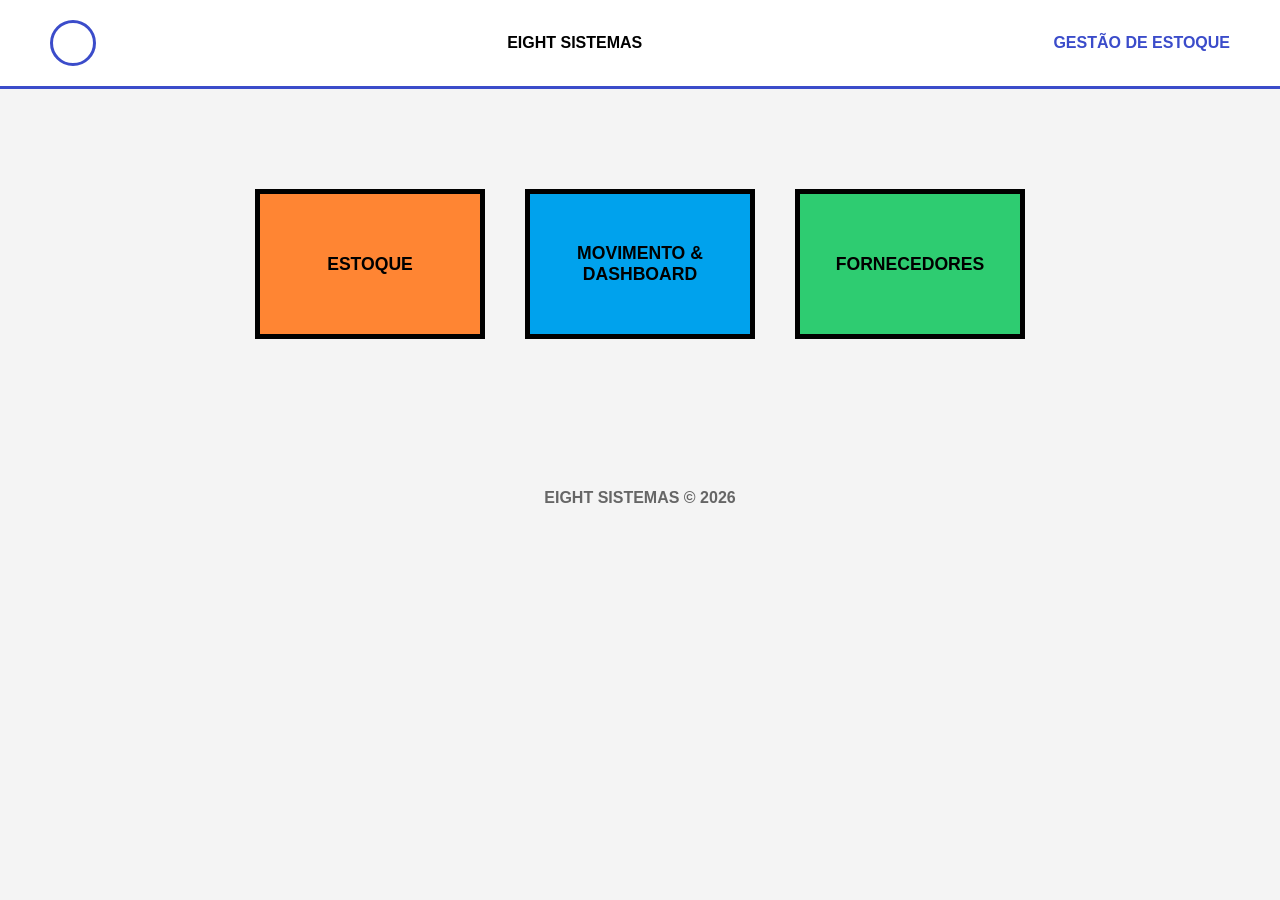
==== projeto_facul/templates/index.html @ 37f2a492 "Add files via upload" ====
<!DOCTYPE html>
<html lang="pt-br">
<head>
    <meta charset="UTF-8">
    <title>Eight Sistemas - Home</title>
    <style>
        body { 
            font-family: sans-serif; 
            margin: 0; 
            text-align: center; 
            background-color: #f4f4f4;
        }

        .header { 
            background-color: white;
            border-bottom: 3px solid #3b4cca; 
            padding: 20px 50px; 
            display: flex; 
            justify-content: space-between; 
            align-items: center; 
        }

        .logo { 
            width: 40px; 
            height: 40px; 
            border: 3px solid #3b4cca; 
            border-radius: 50%; 
        }

        .menu-container { 
            display: flex; 
            justify-content: center; 
            gap: 40px; 
            margin-top: 100px; 
        }

        .btn-card {
            width: 220px; 
            height: 140px;
            border: 5px solid black;
            display: flex; 
            align-items: center; 
            justify-content: center;
            font-weight: bold; 
            font-size: 1.1rem;
            text-decoration: none; 
            color: black;
            transition: transform 0.2s;
        }

        .btn-card:hover { 
            transform: scale(1.05); 
        }

        .laranja { background-color: #ff8533; }
        .azul    { background-color: #00a2ed; }
        .verde   { background-color: #2ecc71; }

        .footer { 
            margin-top: 150px; 
            color: #666; 
            font-weight: bold;
        }
    </style>
</head>
<body>
    <div class="header">
        <div class="logo"></div>
        <span style="font-weight: bold;">EIGHT SISTEMAS</span>
        <span style="color: #3b4cca; font-weight: bold;">GESTÃO DE ESTOQUE</span>
    </div>

    <div class="menu-container">
        <a href="/estoque"     class="btn-card laranja">ESTOQUE</a>
        <a href="/movimento"   class="btn-card azul">MOVIMENTO &amp; DASHBOARD</a>
        <a href="/fornecedores" class="btn-card verde">FORNECEDORES</a>
    </div>

    <div class="footer">EIGHT SISTEMAS &copy; 2026</div>
</body>
</html>
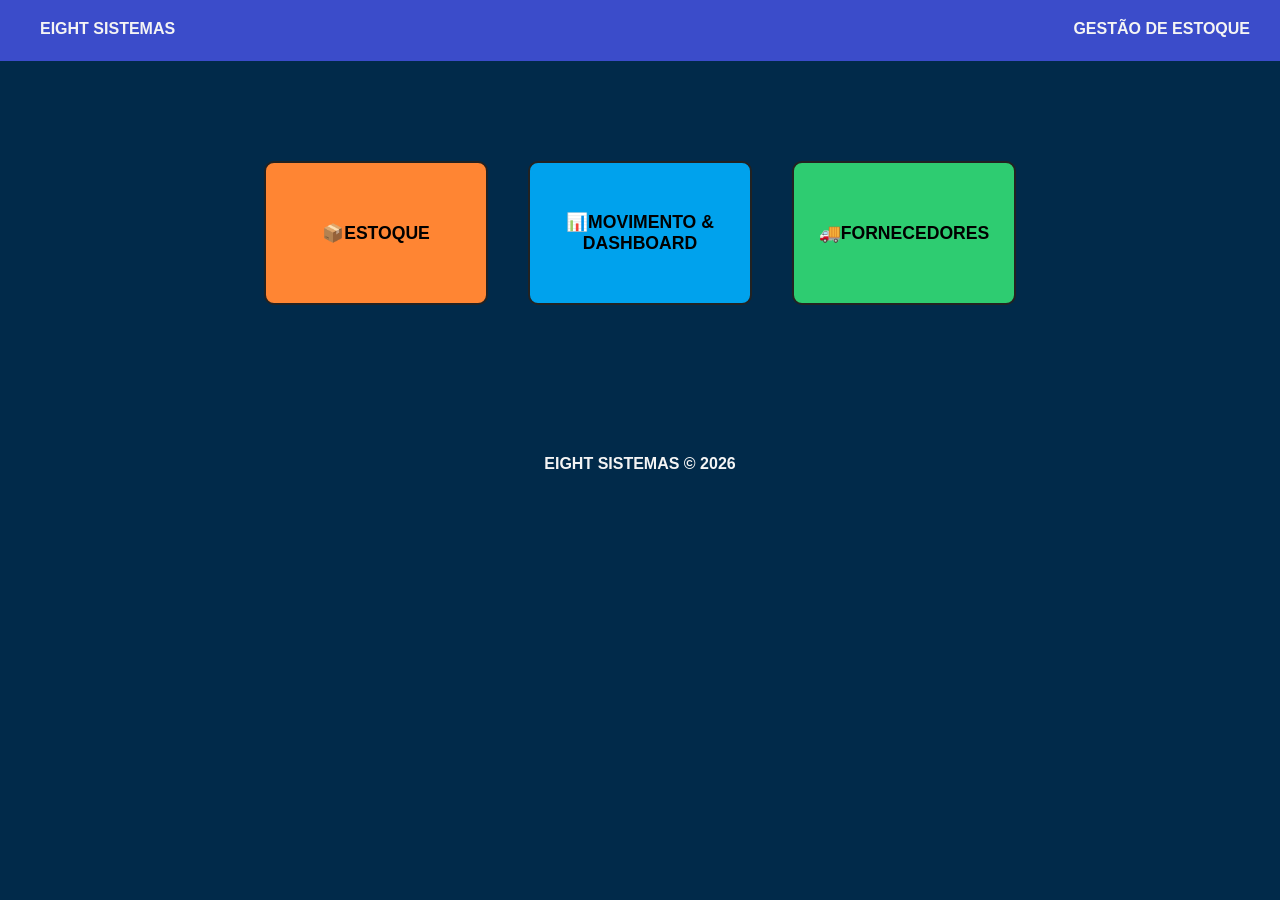
==== commit 5490613b: "Add files via upload 08/04/26" ====
--- a/projeto_facul/templates/index.html
+++ b/projeto_facul/templates/index.html
@@ -8,23 +8,30 @@
             font-family: sans-serif; 
             margin: 0; 
             text-align: center; 
-            background-color: #f4f4f4;
+            background-color: #012a4a;
         }
 
         .header { 
-            background-color: white;
+            background-color: #3b4cca;
             border-bottom: 3px solid #3b4cca; 
-            padding: 20px 50px; 
+            padding: 20px 30px; 
             display: flex; 
             justify-content: space-between; 
             align-items: center; 
+            gap: 10px;
+            text-align: center;
         }
 
-        .logo { 
-            width: 40px; 
-            height: 40px; 
-            border: 3px solid #3b4cca; 
-            border-radius: 50%; 
+        
+
+        .gestao{
+            margin-left: auto;
+
+        }
+
+        .titulo{
+            margin-right: auto;
+            
         }
 
         .menu-container { 
@@ -37,7 +44,8 @@
         .btn-card {
             width: 220px; 
             height: 140px;
-            border: 5px solid black;
+            border: 2px solid #222;
+            border-radius: 10px;
             display: flex; 
             align-items: center; 
             justify-content: center;
@@ -58,22 +66,24 @@
 
         .footer { 
             margin-top: 150px; 
-            color: #666; 
+            color: #f4f4f4; 
             font-weight: bold;
         }
     </style>
 </head>
 <body>
     <div class="header">
-        <div class="logo"></div>
-        <span style="font-weight: bold;">EIGHT SISTEMAS</span>
-        <span style="color: #3b4cca; font-weight: bold;">GESTÃO DE ESTOQUE</span>
+        <div class="logo">
+            <div id="logo"></div>
+        </div>
+        <span class = "titulo" style = "color: #f4f4f4; font-weight: bold;">EIGHT SISTEMAS</span>
+        <span class = "gestao" style = "color: #f4f4f4; font-weight: bold;">GESTÃO DE ESTOQUE</span>
     </div>
 
     <div class="menu-container">
-        <a href="/estoque"     class="btn-card laranja">ESTOQUE</a>
-        <a href="/movimento"   class="btn-card azul">MOVIMENTO &amp; DASHBOARD</a>
-        <a href="/fornecedores" class="btn-card verde">FORNECEDORES</a>
+        <a href="/estoque"     class="btn-card laranja">📦ESTOQUE</a>
+        <a href="/movimento"   class="btn-card azul">📊MOVIMENTO &amp; DASHBOARD</a>
+        <a href="/fornecedores" class="btn-card verde">🚚FORNECEDORES</a>
     </div>
 
     <div class="footer">EIGHT SISTEMAS &copy; 2026</div>
